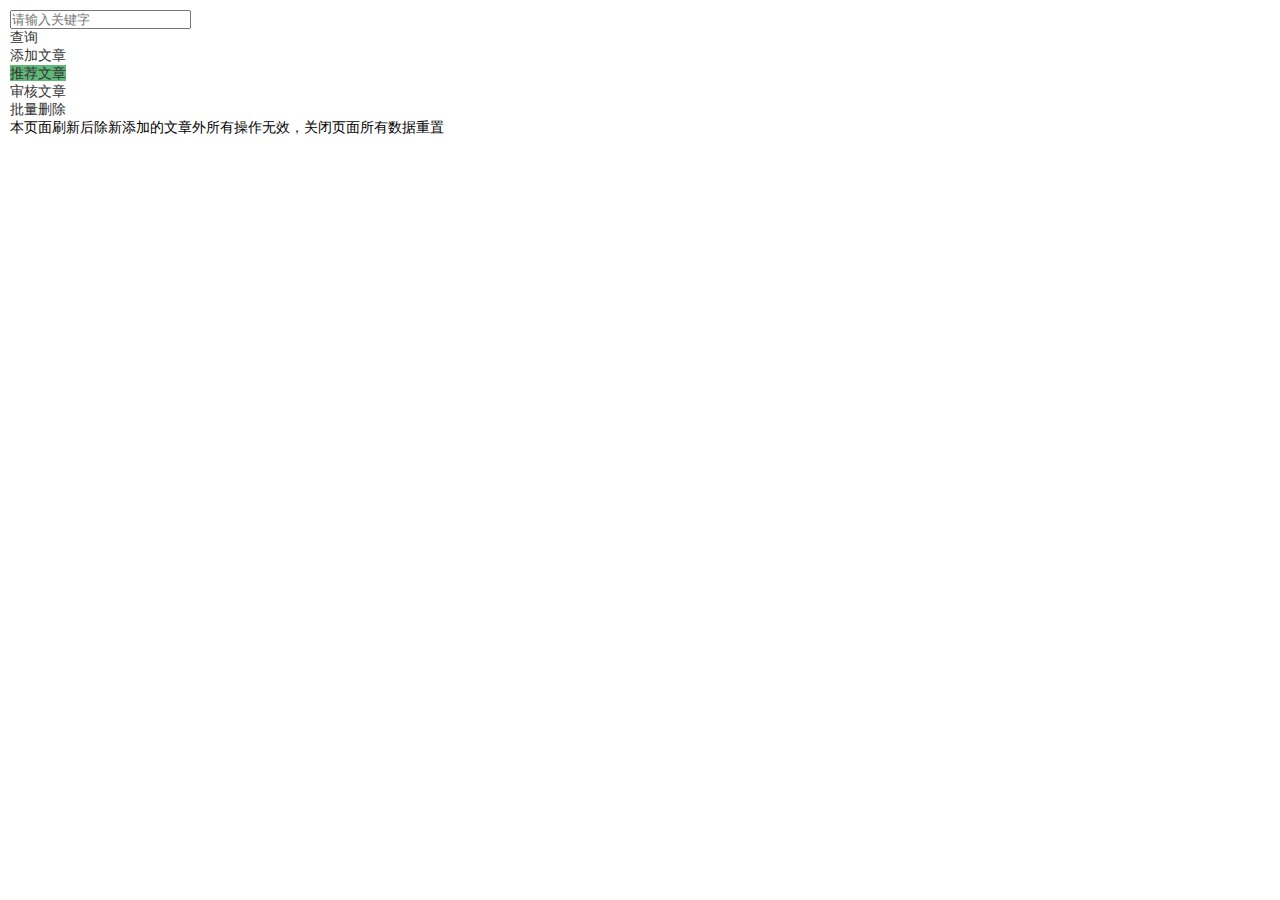
==== nav.html @ 7e872948 "2018年02月26日14:04:32" ====
<!doctype html>
<html lang="en">
<head>
    <meta charset="UTF-8">
    <meta name="viewport" content="width=device-width, user-scalable=no, initial-scale=1.0, maximum-scale=1.0, minimum-scale=1.0">
    <meta http-equiv="X-UA-Compatible" content="ie=edge">
    <link rel="stylesheet" href="plugin/layui/css/layui.css">
    <link rel="stylesheet" href="static/css/global.css">
    <link rel="stylesheet" href="plugin/font-awesome-4.7.0/css/font-awesome.min.css">
    <link rel="stylesheet" href="static/css/main.css">
</head>
<body>
    <div class="childrenBody">
        <blockquote class="layui-elem-quote news_search">
            <div class="layui-inline">
                <div class="layui-input-inline">
                    <input type="text" value="" placeholder="请输入关键字" class="layui-input search_input">
                </div>
                <a class="layui-btn search_btn">查询</a>
            </div>
            <div class="layui-inline">
                <a class="layui-btn layui-btn-normal newsAdd_btn">添加文章</a>
            </div>
            <div class="layui-inline">
                <a class="layui-btn recommend" style="background-color:#5FB878">推荐文章</a>
            </div>
            <div class="layui-inline">
                <a class="layui-btn audit_btn">审核文章</a>
            </div>
            <div class="layui-inline">
                <a class="layui-btn layui-btn-danger batchDel">批量删除</a>
            </div>
            <div class="layui-inline">
                <div class="layui-form-mid layui-word-aux">本页面刷新后除新添加的文章外所有操作无效，关闭页面所有数据重置</div>
            </div>
        </blockquote>
        <table class="layui-hide" id="test"></table>
    </div>
    <script src="plugin/layui/layui.js"></script>
    <script>
        layui.use('table', function(){
            var table = layui.table;
            table.render({
                elem: '#test'
                ,url:'./api/navTable.json'
                ,cellMinWidth: 30 //全局定义常规单元格的最小宽度，layui 2.2.1 新增
                ,cols: [[
                    {type:'checkbox'},
                    {field:'id', title: 'ID', sort: true}
                    ,{field:'username', title: '用户名'} //width 支持：数字、百分比和不填写。你还可以通过 minWidth 参数局部定义当前单元格的最小宽度，layui 2.2.1 新增
                    ,{field:'sex', title: '性别', sort: true}
                    ,{field:'city', title: '城市'}
                    ,{field:'sign', title: '签名'}
                    ,{field:'classify', title: '职业', align: 'center'} //单元格内容水平居中
                    ,{field:'experience', title: '积分',  align: 'right'} //单元格内容水平居中
                    ,{field:'score', title: '评分',  align: 'right'}
                    ,{field:'wealth', title: '财富', align: 'right'}
                ]]
                ,page: true//开启分页
            });
        });
    </script>
</body>
</html>
---- static/css/main.css ----
* {
  padding: 0px;
  margin: 0px;
}
.childrenBody {
  margin: 10px 10px 0;
}
body {
  line-height: 24px;
  font: 14px Helvetica Neue, Helvetica, PingFang SC, Tahoma, Arial, sans-serif;
}
#cr-admin {
  border-bottom: solid 5px #1aa094;
}
a {
  color: #333;
}
.layui-tab-title {
  border-bottom: 1px solid #e2e2e2 !important;
}
.chind-iframe {
  min-height: 150px;
  padding: 5px 0px 0px;
}
.chind-iframe .layui-tab-item iframe {
  width: 100%;
  height: 100%;
  border: none;
  min-width: 320px;
}
.row {
  margin-left: -10px;
  overflow: hidden;
}
.panel {
  float: left;
  text-align: center;
  width: 16.666%;
  min-width: 210px;
  margin-bottom: 10px;
}
.col {
  padding-left: 10px;
}
.row,
.col,
.panel_word,
.panel_icon {
  box-sizing: border-box;
  -webkit-box-sizing: border-box;
  -moz-box-sizing: border-box;
  -o-box-sizing: border-box;
}
.row,
.col,
.panel_word,
.panel_icon {
  box-sizing: border-box;
  -webkit-box-sizing: border-box;
  -moz-box-sizing: border-box;
  -o-box-sizing: border-box;
}
.panel_box a {
  display: block;
  background-color: #f2f2f2;
  border-radius: 5px;
  overflow: hidden;
}
.panel_box a city {
  font-size: 16px;
  display: block;
  font-style: normal;
}
.panel_icon {
  width: 40%;
  display: inline-block;
  padding: 22px 0;
  background-color: #54ade8;
  float: left;
}
.panel_icon i {
  font-size: 3em;
  color: #fff;
}
.panel_word {
  width: 60%;
  display: inline-block;
  float: right;
  margin-top: 22px;
}
.panel_word span {
  font-size: 25px;
  display: block;
  height: 30px;
  line-height: 30px;
}
.updateNotice {
  width: 50%;
  float: left;
}
.main_body {
  min-width: 320px;
}
.layui-elem-quote.title {
  padding: 10px 15px;
  margin-bottom: 0;
}
.layui-tab-more {
  position: relative;
  z-index: 99;
  background: #fff;
}
.layui-layer-tab .layui-layer-title span.layui-layer-tabnow {
  height: 42px !important;
}
.layui-layer-tab .layui-layer-title span {
  min-width: 45px !important;
}
.layui-layer-dialog .layui-layer-content .layui-layer-ico16 {
  background-size: 100% 100% !important;
}
.logo,
.top_menu .layui-nav-item[pc],
.component,
.top_menu .layui-nav-item[mobile],
.layui-nav,
.layui-layout-admin .layui-main,
.site-mobile .layui-side,
.layui-layout-admin .layui-side,
.site-mobile .site-tree-mobile,
.layui-body,
.layui-layout-admin .layui-footer,
.layui-layout-admin .layui-side,
.panel,
.panel .panel_icon i {
  transition: all 0.3s ease-in-out;
  -webkit-transition: all 0.3s ease-in-out;
  -o-transition: all 0.3s ease-in-out;
  -moz-transition: all 0.3s ease-in-out;
  -ms-transition: all 0.3s ease-in-out;
}
.logo {
  color: #fff;
  float: left;
  line-height: 60px;
  font-size: 20px;
  padding: 0 25px;
  text-align: center;
  margin-right: 15px;
}
.weather {
  color: #fff;
  float: left;
  margin: 15px 0 0 50px;
}
.component {
  float: left;
  width: 200px;
  height: 30px;
  margin-top: 15px;
  position: relative;
}
.component .layui-input {
  height: 30px;
  line-height: 30px;
  font-size: 12px;
  border: none;
  transition: all 0.3s;
}
.component .layui-input:focus {
  background: #fff;
  color: #000;
}
.component .layui-form-select dl {
  top: 33px;
  background: #fff;
}
.component .layui-form-select .layui-edge,
.top_menu .layui-nav-item[mobile] {
  display: none;
}
.component .layui-icon {
  position: absolute;
  right: 8px;
  top: 8px;
  color: #000;
}
.top_menu {
  position: absolute;
  right: 0;
  background: none;
}
.top_menu.layui-nav .layui-this:after {
  width: 0px;
}
.top_menu.layui-nav .layui-this {
  background-color: transparent;
}
.top_menu.layui-nav .layui-this a {
  color: #c2c2c2;
}
.top_menu.layui-nav dd.layui-this a {
  color: #333;
}
.top_menu.layui-nav .layui-nav-item a:hover {
  color: #fff;
}
.top_menu.layui-nav .layui-nav-child a:hover {
  color: #fff;
  background-color: #5FB878;
}
.top_menu .iconfont {
  font-size: 14px !important;
}
.top_menu .layui-nav-bar {
  top: 60px !important;
  background-color: rgba(0, 0, 0, 0.7);
}
.layui-layout-admin .layui-side {
  left: 0;
}
.user-photo {
  width: 200px;
  height: 120px;
  padding-top: 15px;
  padding-bottom: 5px;
}
.user-photo a.img {
  display: block;
  width: 76px;
  height: 76px;
  margin: 0 auto;
  margin-bottom: 15px;
}
.user-photo a.img img {
  display: block;
  border: none;
  width: 100%;
  height: 100%;
  border-radius: 50%;
  -webkit-border-radius: 50%;
  -moz-border-radius: 50%;
  border: 4px solid #44576b;
}
.user-photo p {
  display: block;
  width: 100%;
  height: 25px;
  color: #ffffff;
  text-align: center;
  font-size: 12px;
  white-space: nowrap;
  line-height: 25px;
  overflow: hidden;
}
.layui-nav-item a cite {
  padding: 0 5px;
}
.layui-side-scroll {
  height: auto;
}
.layui-nav-tree .layui-nav-child a {
  padding-left: 40px;
}
.layui-nav-tree .layui-nav-child a:hover {
  background-color: #4E5465;
}
.layui-nav-tree .layui-nav-child dd.layui-this a:hover {
  background-color: #009688;
}
.layui-body {
  overflow: hidden;
}
.layui-tab-content {
  height: 100%;
  padding: 0;
}
.layui-tab-item {
  padding: 0;
  margin: 0;
  -webkit-overflow-scrolling: touch;
}
.layui-body {
  border-top: 5px solid #1AA094;
  border-left: 2px solid #1AA094;
}
.marg0 {
  margin: 0;
}
.layui-tab-title .layui-this {
  background-color: #1AA094;
  color: #fff;
}
.layui-tab-title .layui-this:after {
  border: none;
}
.layui-tab-title li cite {
  font-style: normal;
  padding-left: 5px;
}
.clildFrame.layui-tab-content {
  padding-right: 0;
}
.clildFrame.layui-tab-content iframe {
  width: 100%;
  height: 100%;
  border: none;
  min-width: 320px;
}
.row,
.col,
.panel_word,
.panel_icon {
  box-sizing: border-box;
  -webkit-box-sizing: border-box;
  -moz-box-sizing: border-box;
  -o-box-sizing: border-box;
}
.row {
  margin-left: -10px;
  overflow: hidden;
}
.col {
  padding-left: 10px;
}
.panel {
  float: left;
  text-align: center;
  width: 16.666%;
  min-width: 210px;
  margin-bottom: 10px;
}
.panel_box a {
  display: block;
  background-color: #f2f2f2;
  border-radius: 5px;
  overflow: hidden;
}
.panel_icon {
  width: 40%;
  display: inline-block;
  padding: 22px 0;
  background-color: #54ade8;
  float: left;
}
.panel_icon i {
  font-size: 3em;
  color: #fff;
}
.panel a:hover .panel_icon i {
  display: inline-block;
  transform: rotate(360deg);
  -webkit-transform: rotate(360deg);
  -moz-transform: rotate(360deg);
  -o-transform: rotate(360deg);
  -ms-transform: rotate(360deg);
}
.panel_word {
  width: 60%;
  display: inline-block;
  float: right;
  margin-top: 22px;
}
.panel_word span {
  font-size: 25px;
  display: block;
  height: 30px;
  line-height: 30px;
}
.allNews em {
  font-style: normal;
  font-size: 16px;
  display: block;
}
.panel_box a cite {
  font-size: 16px;
  display: block;
  font-style: normal;
}
.sysNotice {
  width: 50%;
  float: left;
}
.sysNotice .layui-elem-quote {
  line-height: 26px;
  position: relative;
}
.sysNotice .layui-table {
  margin-top: 0;
  border-left: 5px solid #e2e2e2;
}
.sysNotice .title .icon-new1 {
  position: absolute;
  top: 8px;
  margin-left: 10px;
  color: #f00;
  font-size: 25px;
}
.admin-header-lock {
  width: 320px;
  height: 170px;
  padding: 20px;
  position: relative;
  text-align: center;
}
.admin-header-lock-img {
  width: 60px;
  height: 60px;
  margin: 0 auto;
}
.admin-header-lock-img img {
  width: 60px;
  height: 60px;
  border-radius: 100%;
}
.admin-header-lock-name {
  color: #009688;
  margin: 8px 0 15px 0;
}
.input_btn {
  overflow: hidden;
  margin-bottom: 10px;
}
.admin-header-lock-input {
  width: 170px;
  color: #fff;
  background-color: #009688;
  float: left;
  margin: 0 10px 0 40px;
  border: none;
}
.admin-header-lock-input::-webkit-input-placeholder {
  color: #fff;
}
.admin-header-lock-input::-moz-placeholder {
  color: #fff;
}
.admin-header-lock-input::-ms-input-placeholder {
  color: #fff;
}
.admin-header-lock-input:-moz-placeholder {
  color: #fff;
}
#unlock {
  float: left;
}
#lock-box p {
  color: #e60000;
}
.footer {
  text-align: center;
  line-height: 44px;
  border-left: 2px solid #1AA094;
}
@media screen and (max-width: 1282px) {
  .panel {
    width: 33.3333%;
  }
}
@media screen and (max-width: 1050px) {
  .layui-nav.top_menu .layui-nav-item a {
    padding: 0 10px;
  }
  .weather[pc] {
    display: none !important;
  }
  .sysNotice {
    width: 100%;
  }
}
@media screen and (max-width: 750px) {
  .logo {
    padding: 0;
  }
  .top_menu .layui-nav-item[pc],
  .component,
  .site-mobile .site-tree-mobile {
    display: none !important;
  }
  .top_menu .layui-nav-item.showNotice[pc] {
    display: inline-block !important;
  }
  .top_menu .layui-nav-item[mobile] {
    display: inline-block;
  }
  .layui-nav.top_menu,
  .layui-nav.top_menu .layui-nav-item a {
    padding: 0 10px;
  }
  .layui-layout-admin .layui-main {
    margin-right: 0;
  }
  .layui-layout-admin .layui-side {
    left: -260px;
  }
  .site-mobile .layui-side {
    left: 0;
    z-index: 9999;
  }
  .site-tree-mobile {
    display: block !important;
    position: fixed;
    z-index: 100000;
    bottom: 15px;
    left: 15px;
    width: 50px;
    height: 50px;
    line-height: 50px;
    border-radius: 2px;
    text-align: center;
    background-color: rgba(0, 0, 0, 0.7);
    color: #fff;
  }
  .site-mobile .site-mobile-shade {
    content: '';
    position: fixed;
    top: 0;
    bottom: 0;
    left: 0;
    right: 0;
    background-color: rgba(0, 0, 0, 0.8);
    z-index: 999;
  }
  .panel {
    width: 50%;
  }
  .layui-body,
  .layui-layout-admin .layui-footer {
    left: 0;
  }
}
@media screen and (max-width: 432px) {
  .top_menu .layui-nav-item.showNotice[pc] {
    display: none !important;
  }
  .panel {
    width: 100%;
  }
}
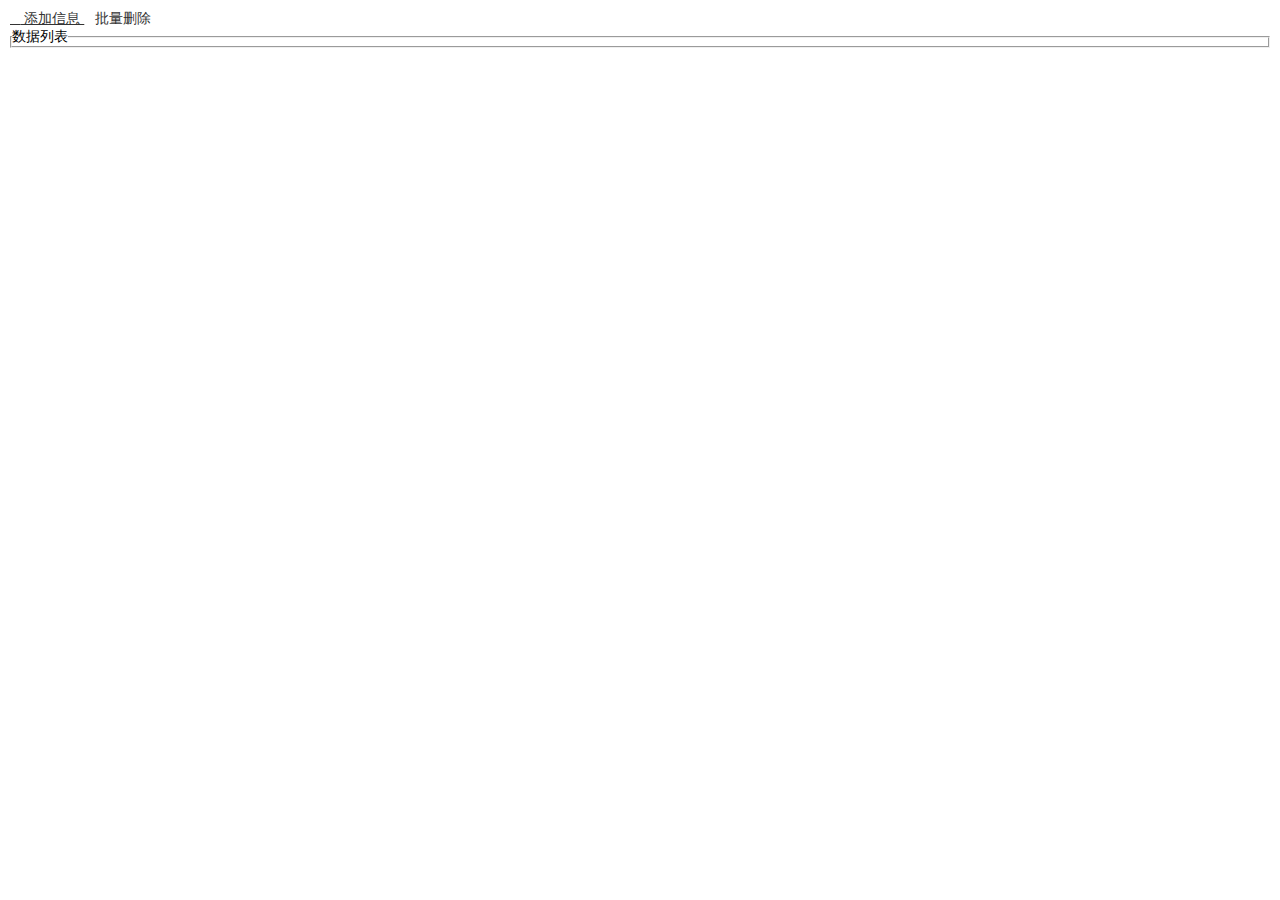
==== commit d11f6a42: "增加导航批量删除" ====
--- a/nav.html
+++ b/nav.html
@@ -11,54 +11,122 @@
 </head>
 <body>
     <div class="childrenBody">
-        <blockquote class="layui-elem-quote news_search">
-            <div class="layui-inline">
-                <div class="layui-input-inline">
-                    <input type="text" value="" placeholder="请输入关键字" class="layui-input search_input">
-                </div>
-                <a class="layui-btn search_btn">查询</a>
+        <blockquote class="layui-elem-quote">
+            <a href="javascript:;" class="layui-btn layui-btn-sm" id="add">
+                <i class="layui-icon"></i> 添加信息
+            </a>
+            <a class="layui-btn layui-btn-sm layui-btn-danger" id="delAll">
+                <i class="layui-icon"></i>批量删除
+            </a>
+        </blockquote>
+        <fieldset class="layui-elem-field">
+            <legend>数据列表</legend>
+            <div class="layui-field-box layui-form" id="content">
+                <table class="layui-hide" lay-filter="navDemo" id="test"></table>
             </div>
-            <div class="layui-inline">
-                <a class="layui-btn layui-btn-normal newsAdd_btn">添加文章</a>
-            </div>
-            <div class="layui-inline">
-                <a class="layui-btn recommend" style="background-color:#5FB878">推荐文章</a>
-            </div>
-            <div class="layui-inline">
-                <a class="layui-btn audit_btn">审核文章</a>
-            </div>
-            <div class="layui-inline">
-                <a class="layui-btn layui-btn-danger batchDel">批量删除</a>
-            </div>
-            <div class="layui-inline">
-                <div class="layui-form-mid layui-word-aux">本页面刷新后除新添加的文章外所有操作无效，关闭页面所有数据重置</div>
-            </div>
-        </blockquote>
-        <table class="layui-hide" id="test"></table>
+        </fieldset>
     </div>
     <script src="plugin/layui/layui.js"></script>
     <script>
-        layui.use('table', function(){
-            var table = layui.table;
+        layui.use(['table'], function(){
+            var table = layui.table
+                ,form = layui.form
+                ,$ = layui.jquery;
+            //渲染表格
             table.render({
                 elem: '#test'
                 ,url:'./api/navTable.json'
                 ,cellMinWidth: 30 //全局定义常规单元格的最小宽度，layui 2.2.1 新增
                 ,cols: [[
-                    {type:'checkbox'},
-                    {field:'id', title: 'ID', sort: true}
-                    ,{field:'username', title: '用户名'} //width 支持：数字、百分比和不填写。你还可以通过 minWidth 参数局部定义当前单元格的最小宽度，layui 2.2.1 新增
-                    ,{field:'sex', title: '性别', sort: true}
-                    ,{field:'city', title: '城市'}
-                    ,{field:'sign', title: '签名'}
-                    ,{field:'classify', title: '职业', align: 'center'} //单元格内容水平居中
-                    ,{field:'experience', title: '积分',  align: 'right'} //单元格内容水平居中
-                    ,{field:'score', title: '评分',  align: 'right'}
-                    ,{field:'wealth', title: '财富', align: 'right'}
+                    {type:'checkbox'}
+                    ,{field:'id', title: 'ID', sort: true}
+                    ,{field:'nav_name', title: '导航名称'}
+                    ,{fixed: 'right',title:'操作', width: 220, align: 'center', toolbar: '#toolBar'}
                 ]]
                 ,page: true//开启分页
             });
+            //添加导航事件
+            $('#add').on('click', function() {
+                $.get('addNav.html', null, function(navform) {
+                    layer.open({
+                        type: 1,
+                        title: '添加导航',
+                        area: ['600px', '350px'],
+                        fixed: false, //不固定
+                        maxmin: true,
+                        shade: [0.3, '#000'],//遮罩
+                        btn: ['保存', '取消'],
+                        content: navform,
+                        anim:0,//弹出动画
+                        yes(index, layero){
+                            //do something
+                            $('form.layui-form').find('button[lay-filter=addNav]').click();
+                            // layer.close(index); //如果设定了yes回调，需进行手工关闭
+                        },
+                        success(){
+                            //弹出窗口成功后渲染表单
+                            form.render();
+                        },
+                        cancel:function(index, layero) {
+                            layer.confirm('未保存的数据可能会丢失，确定要关闭吗?', {icon: 3, title: '系统提示'}, function (item) {
+                                layer.close(item);//关闭confirm
+                                layer.close(index);//关闭弹出层
+                            });
+                            return false;
+                        }
+                    });
+                })
+            });
+            //监听工具条
+            table.on('tool(navDemo)', function(obj){
+                var data = obj.data;
+                if(obj.event === 'detail'){
+                    layer.msg('ID：'+ data.id + ' 的查看操作');
+                } else if(obj.event === 'del'){
+                    layer.confirm('真的删除行么', function(index){
+                        obj.del();
+                        layer.close(index);
+                    });
+                } else if(obj.event === 'edit'){
+                    //layer.alert('编辑行：<br>'+ JSON.stringify(data))
+                    $.post('editNav.html', data, function(navform) {
+                        //弹出窗口成功后渲染表单
+                        var index = layer.open({
+                            type: 1,
+                            content: navform,
+                            area: ['100%', '100%'],
+                            success(){
+                                //弹出窗口成功后渲染表单
+                                form.render();
+                                //右上角tips
+                                layer.tips('点击这里返回', '.layui-layer-close1', {
+                                    tips: 3
+                                });
+                            },
+                        });
+                    });
+                }
+            });
+            //全部删除事件
+            //获取所有选择的列
+            $('#delAll').on('click', function() {
+                var names = '';
+                $('#content .layui-form .layui-table-box .layui-table-main table tbody tr').each(function() {
+                    var _this = $(this);
+                    var $cbx = _this.children('td').eq(0).find('.layui-form-checkbox').hasClass('layui-form-checked');
+                    if($cbx) {
+                        var id = _this.children('td').eq(1).find('div').text();
+                        names += id + ',';
+                    }
+                });
+                layer.msg('你选择的ID有：' + names);
+            });
         });
+    </script>
+    <script type="text/html" id="toolBar">
+        <a class="layui-btn layui-btn-primary layui-btn-xs" lay-event="detail"><i class="layui-icon">&#xe857;</i>查看</a>
+        <a class="layui-btn layui-btn-xs" lay-event="edit"><i class="layui-icon">&#xe639;</i>编辑</a>
+        <a class="layui-btn layui-btn-danger layui-btn-xs" lay-event="del"><i class="layui-icon"></i>删除</a>
     </script>
 </body>
 </html>